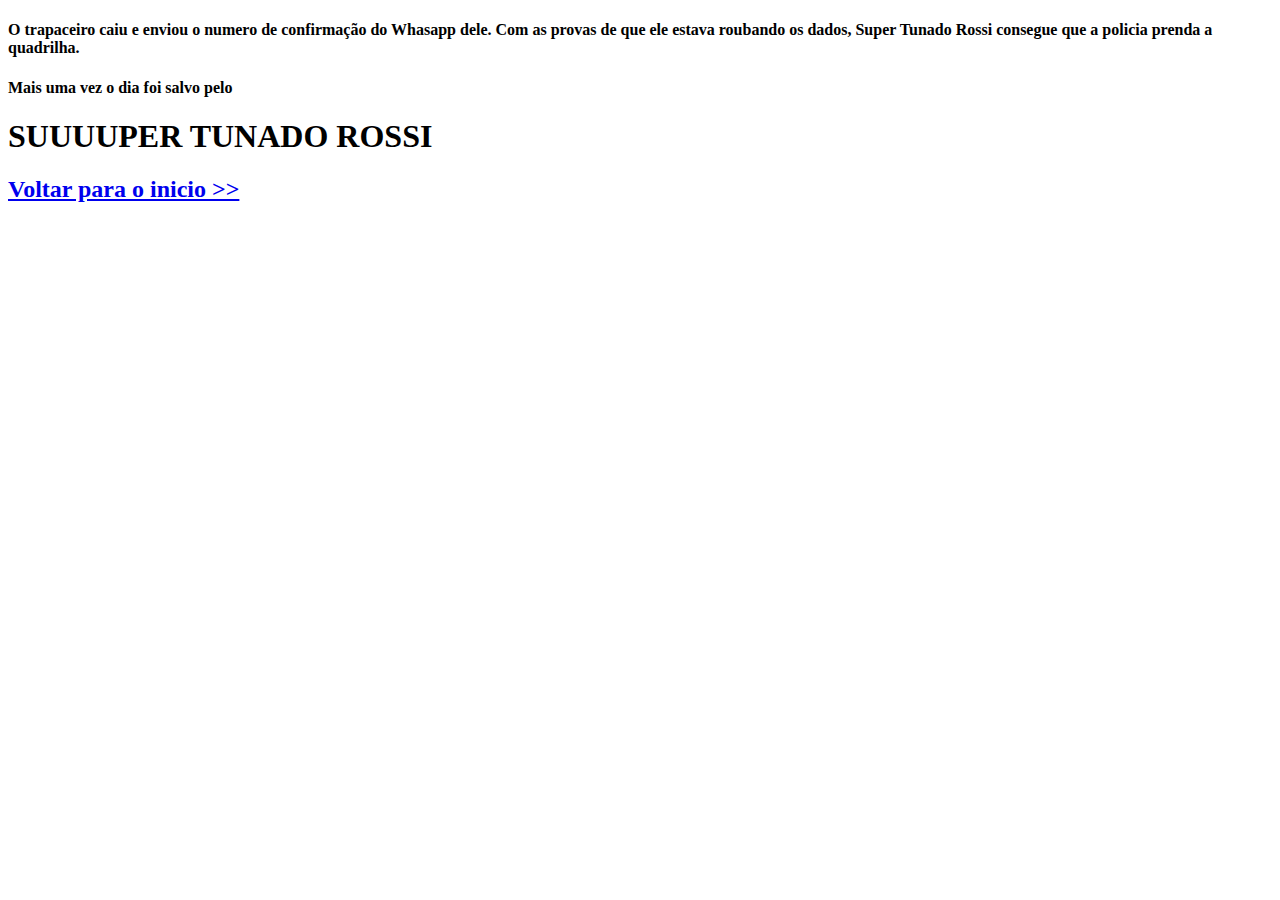
==== view/rossi/end.html @ b9e5bbcc "first commit" ====
<!DOCTYPE html>
<html lang="pt-BR">
<head>
    <meta charset="UTF-8">
    <meta http-equiv="X-UA-Compatible" content="IE=edge">
    <meta name="viewport" content="width=device-width, initial-scale=1.0">
    <title>Rossi - Brazilian Justice League</title>
</head>
<body>
    <div>
        <h4>O trapaceiro caiu e enviou o numero de confirmação do Whasapp dele. Com as provas de que ele estava roubando os dados, Super Tunado Rossi consegue que a policia prenda a quadrilha.</h4>
        <h4>Mais uma vez o dia foi salvo pelo</h4>
        <h1>SUUUUPER TUNADO ROSSI</h1>
    </div>
    <div>
        <h2><a href="../../index.html">Voltar para o inicio >></a></h2>
    </div>
</body>
</html>
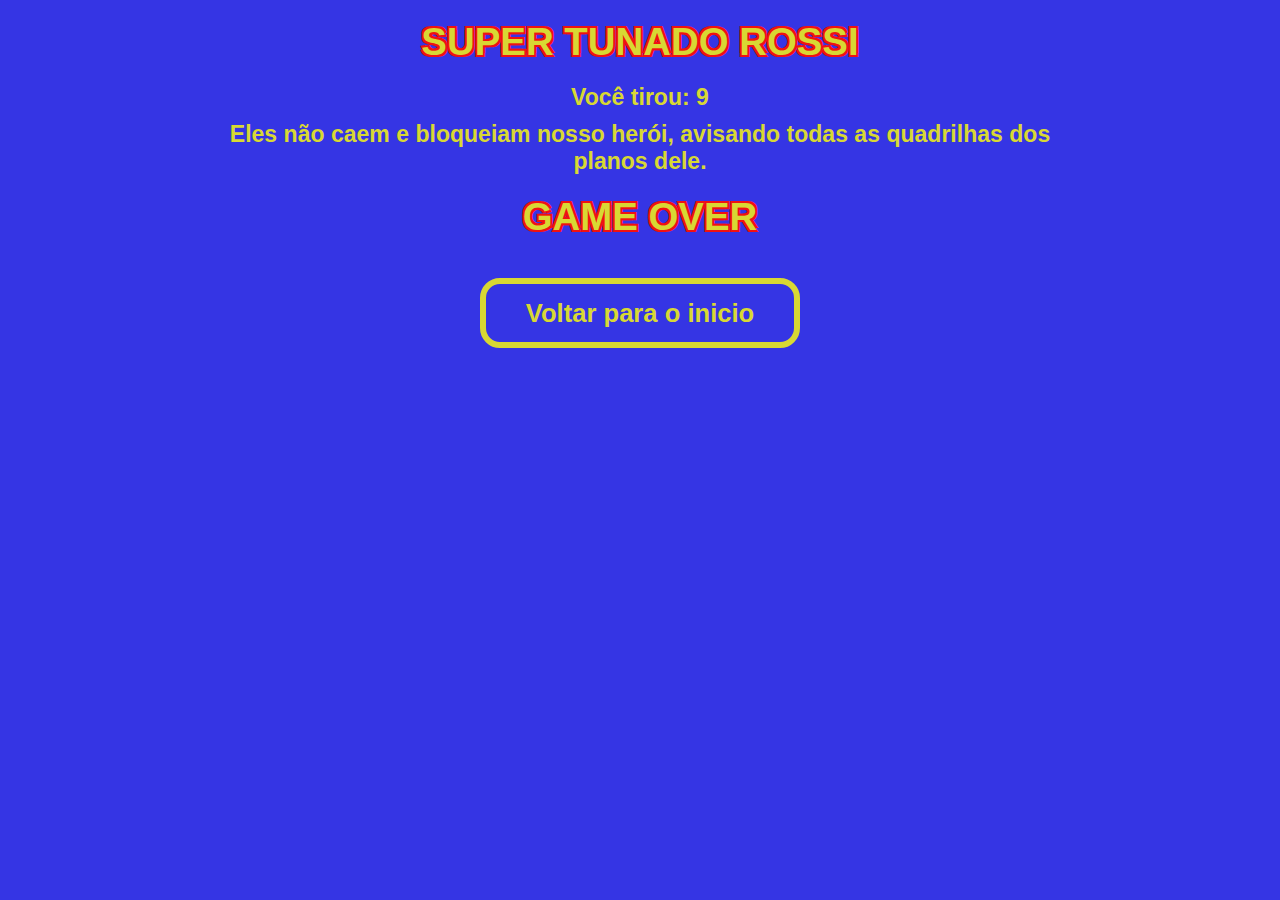
==== commit fa4629c0: "Finalizado P Rossi" ====
--- a/view/rossi/end.html
+++ b/view/rossi/end.html
@@ -4,16 +4,19 @@
     <meta charset="UTF-8">
     <meta http-equiv="X-UA-Compatible" content="IE=edge">
     <meta name="viewport" content="width=device-width, initial-scale=1.0">
+    <link rel="stylesheet" href="./css/style-rossi.css">
     <title>Rossi - Brazilian Justice League</title>
+    <script src="./js/decisao3.js"></script>
 </head>
 <body>
-    <div>
-        <h4>O trapaceiro caiu e enviou o numero de confirmação do Whasapp dele. Com as provas de que ele estava roubando os dados, Super Tunado Rossi consegue que a policia prenda a quadrilha.</h4>
-        <h4>Mais uma vez o dia foi salvo pelo</h4>
+<!--     <div>
+        <h1>SUPER TUNADO ROSSI</h1>
+        <h3>O trapaceiro caiu e enviou o numero de confirmação do Whasapp dele. Com as provas de que ele estava roubando os dados, Super Tunado Rossi consegue que a policia prenda a quadrilha.</h3>
+        <h2>Mais uma vez o dia foi salvo pelo</h2>
         <h1>SUUUUPER TUNADO ROSSI</h1>
     </div>
     <div>
-        <h2><a href="../../index.html">Voltar para o inicio >></a></h2>
-    </div>
+        <h2><a href="../../index.html">Voltar para o inicio</a></h2>
+    </div> -->
 </body>
 </html>--- a/view/rossi/css/style-rossi.css
+++ b/view/rossi/css/style-rossi.css
@@ -0,0 +1,70 @@
+*{
+    padding: 0;
+    margin: 0;
+}
+
+body{
+    background-color: rgb(53, 53, 228);
+    font-family: Arial, Helvetica, sans-serif;
+    display: flex;
+    flex-direction: column;
+    align-items: center;
+    text-align: center;
+}
+
+.flex-center{
+    display: flex;
+    flex-direction: column;
+    align-items: center;
+}
+
+h1{
+    color: rgb(216, 216, 51);
+    text-shadow: -2px -2px 0 rgb(241, 17, 17), 2px -2px 0 rgb(241, 17, 17), -2px 2px 0 rgb(241, 17, 17), 2px 2px 0  rgb(241, 17, 17);
+    font-size: max(3vw, 25px);
+    margin: 20px;
+}
+
+h3{
+    color:rgb(216, 216, 51);
+    font-size: max(1.8vw,18px);
+    width: 70vw;
+    margin: 10px 0;
+}
+
+h2{
+    color:rgb(216, 216, 51);
+    font-size: max(2vw,18px);
+    width: 70vw;
+    margin: 40px 0;
+}
+
+.perguntas{
+    margin: 30px 0px;
+}
+.perguntas h2{
+    margin: 10px 0;
+}
+
+a{
+    text-decoration: none;
+    padding: 15px 40px;
+    border: 6px solid rgb(216, 216, 51);
+    border-radius: 20px;
+    color: rgb(216, 216, 51);
+    font-weight: bold;
+}
+
+
+
+@media screen and (max-width: 700px) {
+    h3{
+        width: 80vw;
+        text-align: justify;
+    }
+    h2{
+        width: 80vw;
+        text-align: center;
+    }
+
+}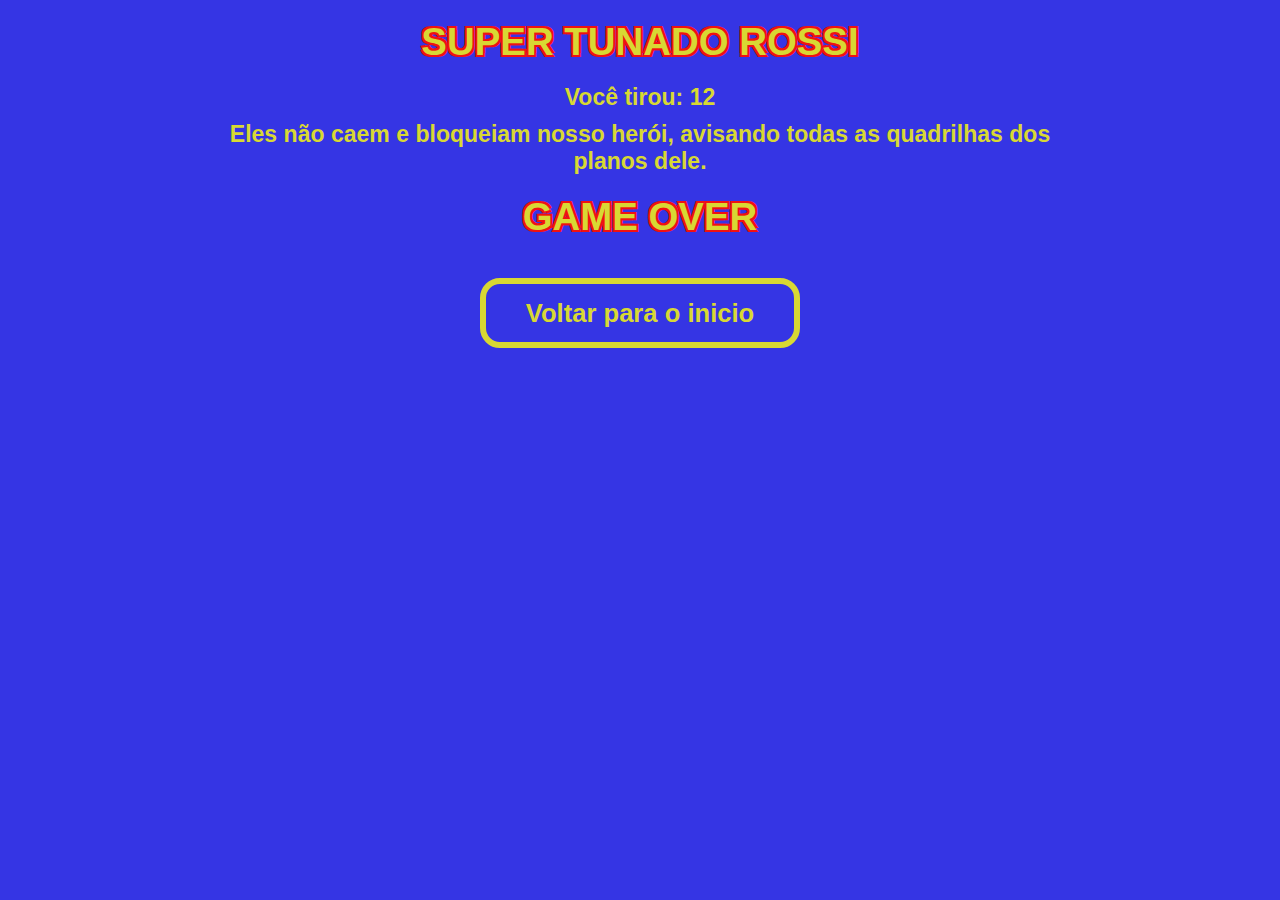
==== commit 81bca72c: "personagem xuxa" ====
--- a/view/rossi/end.html
+++ b/view/rossi/end.html
@@ -9,14 +9,6 @@
     <script src="./js/decisao3.js"></script>
 </head>
 <body>
-<!--     <div>
-        <h1>SUPER TUNADO ROSSI</h1>
-        <h3>O trapaceiro caiu e enviou o numero de confirmação do Whasapp dele. Com as provas de que ele estava roubando os dados, Super Tunado Rossi consegue que a policia prenda a quadrilha.</h3>
-        <h2>Mais uma vez o dia foi salvo pelo</h2>
-        <h1>SUUUUPER TUNADO ROSSI</h1>
-    </div>
-    <div>
-        <h2><a href="../../index.html">Voltar para o inicio</a></h2>
-    </div> -->
+
 </body>
 </html>